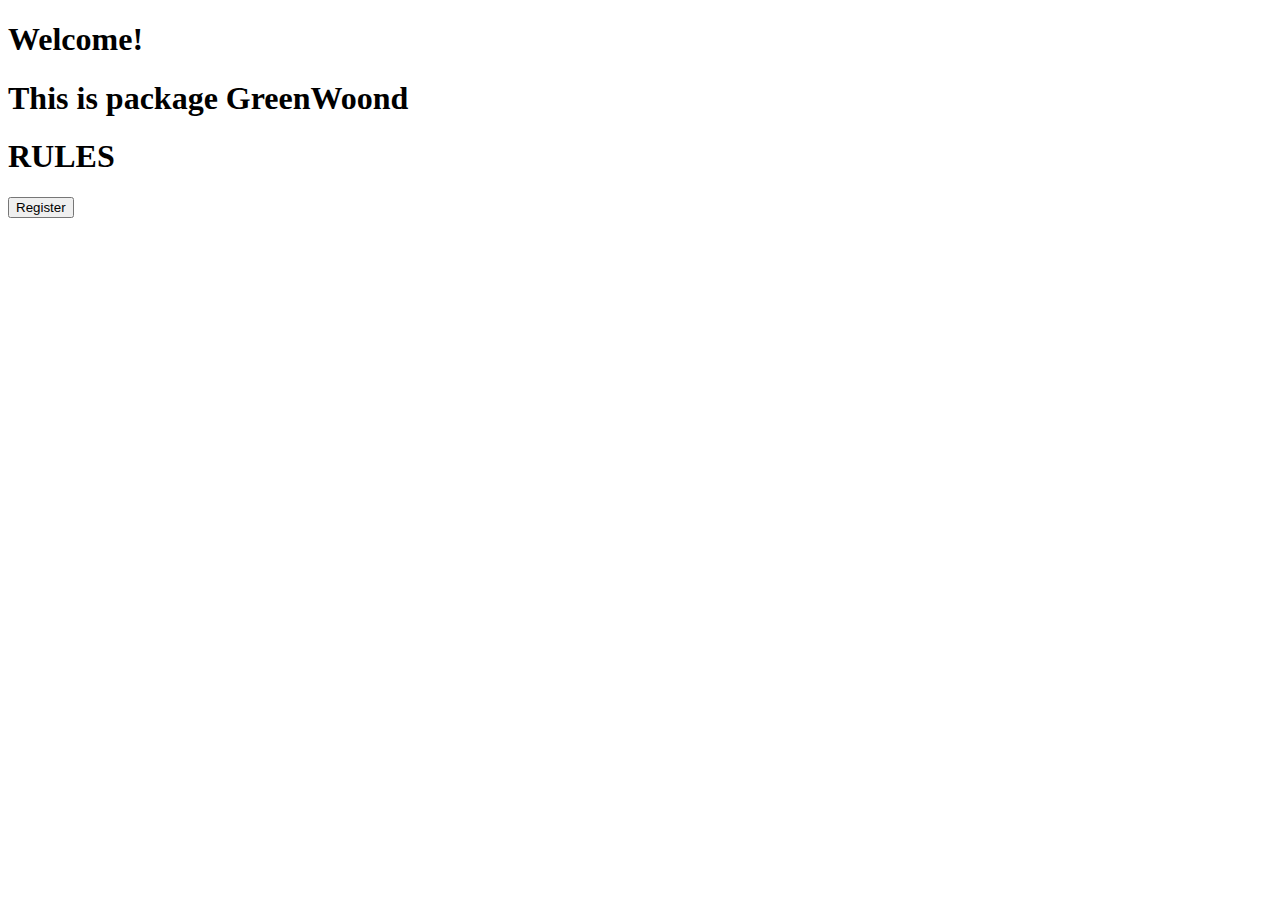
==== Untitled-1.html @ c54e7002 "add register" ====
<!DOCTYPE html>
<html lang="en">
<head>
    <meta charset="UTF-8">
    <meta http-equiv="X-UA-Compatible" content="IE=edge">
    <meta name="viewport" content="width=device-width, initial-scale=1.0">
    <title>Test</title>
    <link rel="stylesheet" href="test.css">
</head>
<body>
    
<div class="test">
    <h1>Welcome!</h1>
</div>

<div class="teest">
    <h1>This is package GreenWoond</h1>
</div>

<div class="rules" >
    <h1>RULES</h1>
</div>
<div class="reg">
    <button>Register</button>
</div>
</body>
</html>
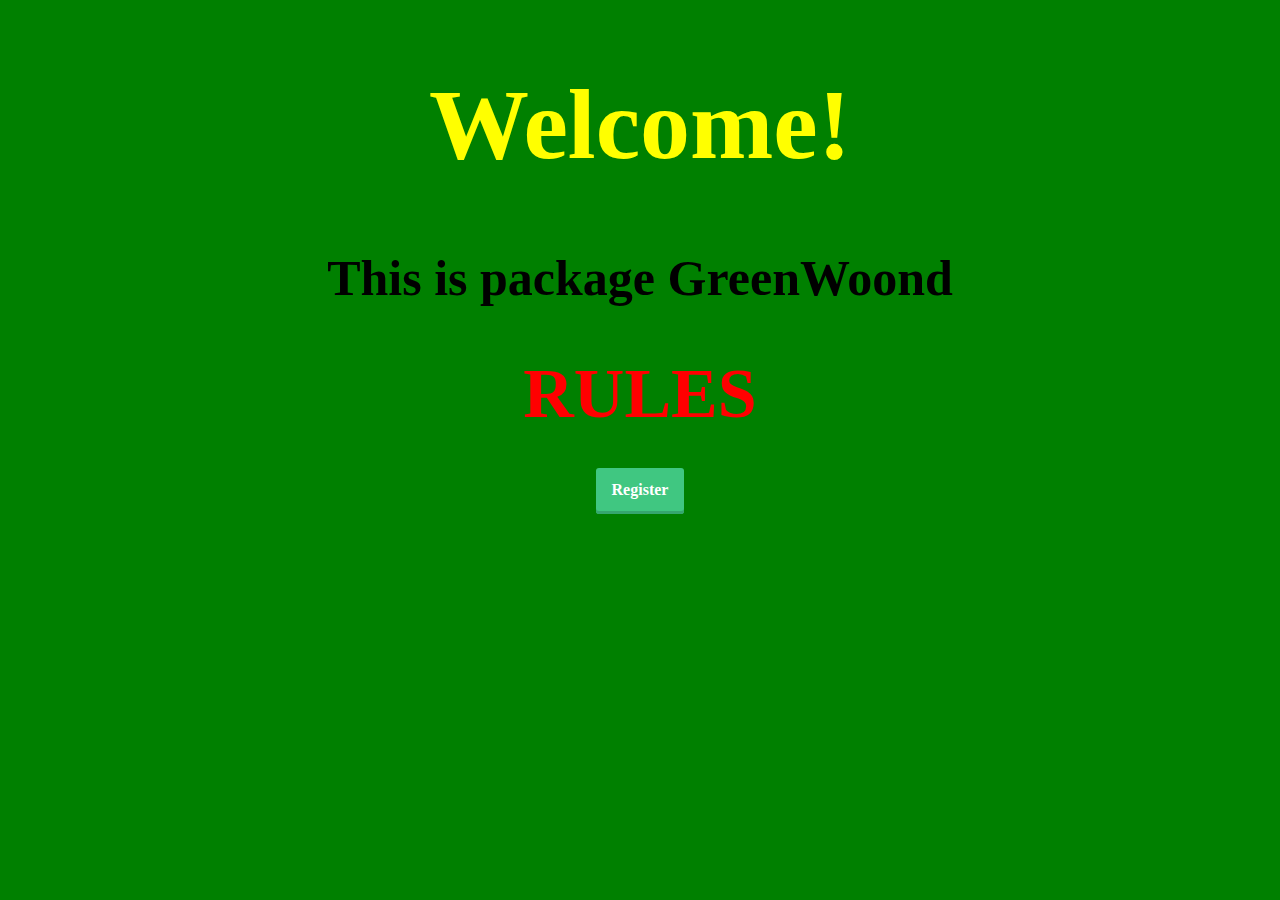
==== commit be9082a6: "update register" ====
--- a/Untitled-1.html
+++ b/Untitled-1.html
@@ -4,7 +4,7 @@
     <meta charset="UTF-8">
     <meta http-equiv="X-UA-Compatible" content="IE=edge">
     <meta name="viewport" content="width=device-width, initial-scale=1.0">
-    <title>Test</title>
+    <title>GreenWoond</title>
     <link rel="stylesheet" href="test.css">
 </head>
 <body>
@@ -21,7 +21,7 @@
     <h1>RULES</h1>
 </div>
 <div class="reg">
-    <button>Register</button>
+    <center><a href="index.html" class="button7">Register</a></center>
 </div>
 </body>
 </html>--- a/test.css
+++ b/test.css
@@ -0,0 +1,43 @@
+body {
+    background: green;
+}
+
+.test h1 {
+
+   user-select: none;
+   -moz-user-select: none;
+   font-size: 100px;
+   color: yellow;
+   text-align: center;
+   
+}
+
+.teest h1 {
+
+    user-select: none;
+    -moz-user-select: none;
+    font-size: 50px;
+    color: black;
+    text-shadow: black;
+    text-align: center;
+}
+
+.rules h1 {
+    user-select: none;
+    -moz-user-select: none;
+    font-size: 70px;
+    color: red;
+    text-align: center;
+}
+
+a.button7 {
+    font-weight: 700;
+    color: white;
+    text-decoration: none;
+    padding: .8em 1em calc(.8em + 3px);
+    border-radius: 3px;
+    background: rgb(64,199,129);
+    box-shadow: 0 -3px rgb(53,167,110) inset;
+    transition: 0.2s;
+    cursor: pointer;
+} 
